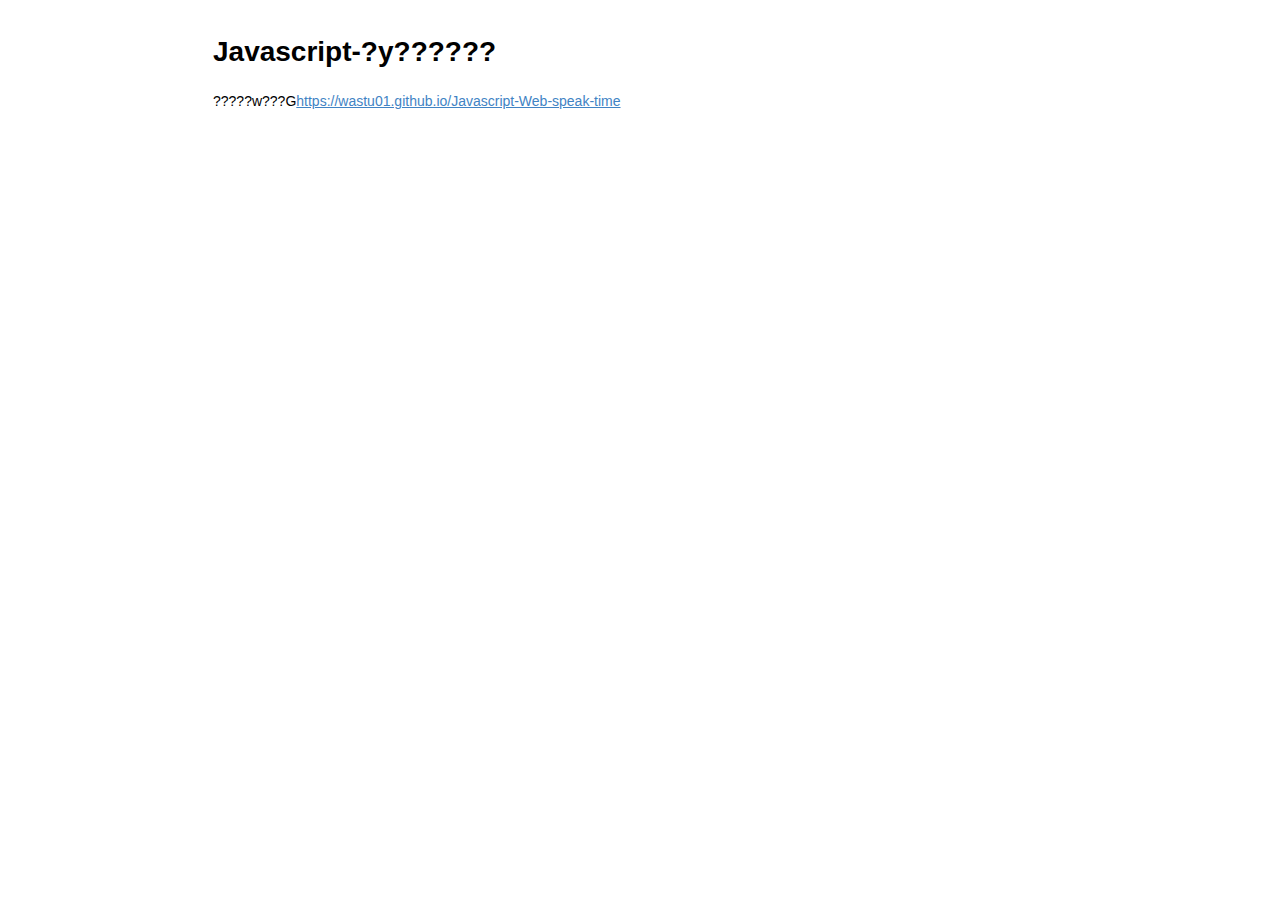
==== README.html @ f8a1d6f8 "utf-16 le" ====
<!DOCTYPE html>
<html>

<head>

<meta charset="utf-8">
<meta name="viewport" content="width=device-width, initial-scale=1.0, user-scalable=yes">
<title>README</title>


<style type="text/css">
body {
  font-family: Helvetica, arial, sans-serif;
  font-size: 14px;
  line-height: 1.6;
  padding-top: 10px;
  padding-bottom: 10px;
  background-color: white;
  padding: 30px; }

body > *:first-child {
  margin-top: 0 !important; }
body > *:last-child {
  margin-bottom: 0 !important; }

a {
  color: #4183C4; }
a.absent {
  color: #cc0000; }
a.anchor {
  display: block;
  padding-left: 30px;
  margin-left: -30px;
  cursor: pointer;
  position: absolute;
  top: 0;
  left: 0;
  bottom: 0; }

h1, h2, h3, h4, h5, h6 {
  margin: 20px 0 10px;
  padding: 0;
  font-weight: bold;
  -webkit-font-smoothing: antialiased;
  cursor: text;
  position: relative; }

h1:hover a.anchor, h2:hover a.anchor, h3:hover a.anchor, h4:hover a.anchor, h5:hover a.anchor, h6:hover a.anchor {
  background: url([data-uri]) no-repeat 10px center;
  text-decoration: none; }

h1 tt, h1 code {
  font-size: inherit; }

h2 tt, h2 code {
  font-size: inherit; }

h3 tt, h3 code {
  font-size: inherit; }

h4 tt, h4 code {
  font-size: inherit; }

h5 tt, h5 code {
  font-size: inherit; }

h6 tt, h6 code {
  font-size: inherit; }

h1 {
  font-size: 28px;
  color: black; }

h2 {
  font-size: 24px;
  border-bottom: 1px solid #cccccc;
  color: black; }

h3 {
  font-size: 18px; }

h4 {
  font-size: 16px; }

h5 {
  font-size: 14px; }

h6 {
  color: #777777;
  font-size: 14px; }

p, blockquote, ul, ol, dl, li, table, pre {
  margin: 15px 0; }

hr {
  background: transparent url([data-uri]) repeat-x 0 0;
  border: 0 none;
  color: #cccccc;
  height: 4px;
  padding: 0;
}

body > h2:first-child {
  margin-top: 0;
  padding-top: 0; }
body > h1:first-child {
  margin-top: 0;
  padding-top: 0; }
  body > h1:first-child + h2 {
    margin-top: 0;
    padding-top: 0; }
body > h3:first-child, body > h4:first-child, body > h5:first-child, body > h6:first-child {
  margin-top: 0;
  padding-top: 0; }

a:first-child h1, a:first-child h2, a:first-child h3, a:first-child h4, a:first-child h5, a:first-child h6 {
  margin-top: 0;
  padding-top: 0; }

h1 p, h2 p, h3 p, h4 p, h5 p, h6 p {
  margin-top: 0; }

li p.first {
  display: inline-block; }
li {
  margin: 0; }
ul, ol {
  padding-left: 30px; }

ul :first-child, ol :first-child {
  margin-top: 0; }

dl {
  padding: 0; }
  dl dt {
    font-size: 14px;
    font-weight: bold;
    font-style: italic;
    padding: 0;
    margin: 15px 0 5px; }
    dl dt:first-child {
      padding: 0; }
    dl dt > :first-child {
      margin-top: 0; }
    dl dt > :last-child {
      margin-bottom: 0; }
  dl dd {
    margin: 0 0 15px;
    padding: 0 15px; }
    dl dd > :first-child {
      margin-top: 0; }
    dl dd > :last-child {
      margin-bottom: 0; }

blockquote {
  border-left: 4px solid #dddddd;
  padding: 0 15px;
  color: #777777; }
  blockquote > :first-child {
    margin-top: 0; }
  blockquote > :last-child {
    margin-bottom: 0; }

table {
  padding: 0;border-collapse: collapse; }
  table tr {
    border-top: 1px solid #cccccc;
    background-color: white;
    margin: 0;
    padding: 0; }
    table tr:nth-child(2n) {
      background-color: #f8f8f8; }
    table tr th {
      font-weight: bold;
      border: 1px solid #cccccc;
      margin: 0;
      padding: 6px 13px; }
    table tr td {
      border: 1px solid #cccccc;
      margin: 0;
      padding: 6px 13px; }
    table tr th :first-child, table tr td :first-child {
      margin-top: 0; }
    table tr th :last-child, table tr td :last-child {
      margin-bottom: 0; }

img {
  max-width: 100%; }

span.frame {
  display: block;
  overflow: hidden; }
  span.frame > span {
    border: 1px solid #dddddd;
    display: block;
    float: left;
    overflow: hidden;
    margin: 13px 0 0;
    padding: 7px;
    width: auto; }
  span.frame span img {
    display: block;
    float: left; }
  span.frame span span {
    clear: both;
    color: #333333;
    display: block;
    padding: 5px 0 0; }
span.align-center {
  display: block;
  overflow: hidden;
  clear: both; }
  span.align-center > span {
    display: block;
    overflow: hidden;
    margin: 13px auto 0;
    text-align: center; }
  span.align-center span img {
    margin: 0 auto;
    text-align: center; }
span.align-right {
  display: block;
  overflow: hidden;
  clear: both; }
  span.align-right > span {
    display: block;
    overflow: hidden;
    margin: 13px 0 0;
    text-align: right; }
  span.align-right span img {
    margin: 0;
    text-align: right; }
span.float-left {
  display: block;
  margin-right: 13px;
  overflow: hidden;
  float: left; }
  span.float-left span {
    margin: 13px 0 0; }
span.float-right {
  display: block;
  margin-left: 13px;
  overflow: hidden;
  float: right; }
  span.float-right > span {
    display: block;
    overflow: hidden;
    margin: 13px auto 0;
    text-align: right; }

code, tt {
  margin: 0 2px;
  padding: 0 5px;
  white-space: nowrap;
  border: 1px solid #eaeaea;
  background-color: #f8f8f8;
  border-radius: 3px; }

pre code {
  margin: 0;
  padding: 0;
  white-space: pre;
  border: none;
  background: transparent; }

.highlight pre {
  background-color: #f8f8f8;
  border: 1px solid #cccccc;
  font-size: 13px;
  line-height: 19px;
  overflow: auto;
  padding: 6px 10px;
  border-radius: 3px; }

pre {
  background-color: #f8f8f8;
  border: 1px solid #cccccc;
  font-size: 13px;
  line-height: 19px;
  overflow: auto;
  padding: 6px 10px;
  border-radius: 3px; }
  pre code, pre tt {
    background-color: transparent;
    border: none; }

sup {
    font-size: 0.83em;
    vertical-align: super;
    line-height: 0;
}

kbd {
  display: inline-block;
  padding: 3px 5px;
  font-size: 11px;
  line-height: 10px;
  color: #555;
  vertical-align: middle;
  background-color: #fcfcfc;
  border: solid 1px #ccc;
  border-bottom-color: #bbb;
  border-radius: 3px;
  box-shadow: inset 0 -1px 0 #bbb
}

* {
	-webkit-print-color-adjust: exact;
}
@media screen and (min-width: 914px) {
    body {
        width: 854px;
        margin:0 auto;
    }
}
@media print {
	table, pre {
		page-break-inside: avoid;
	}
	pre {
		word-wrap: break-word;
	}
  body {
    padding: 2cm; 
  }
}
</style>


</head>

<body>

<h1 id="toc_0">Javascript-?y??????</h1>

<p>?????w???G<a href="https://wastu01.github.io/Javascript-Web-speak-time">https://wastu01.github.io/Javascript-Web-speak-time</a></p>




</body>

</html>
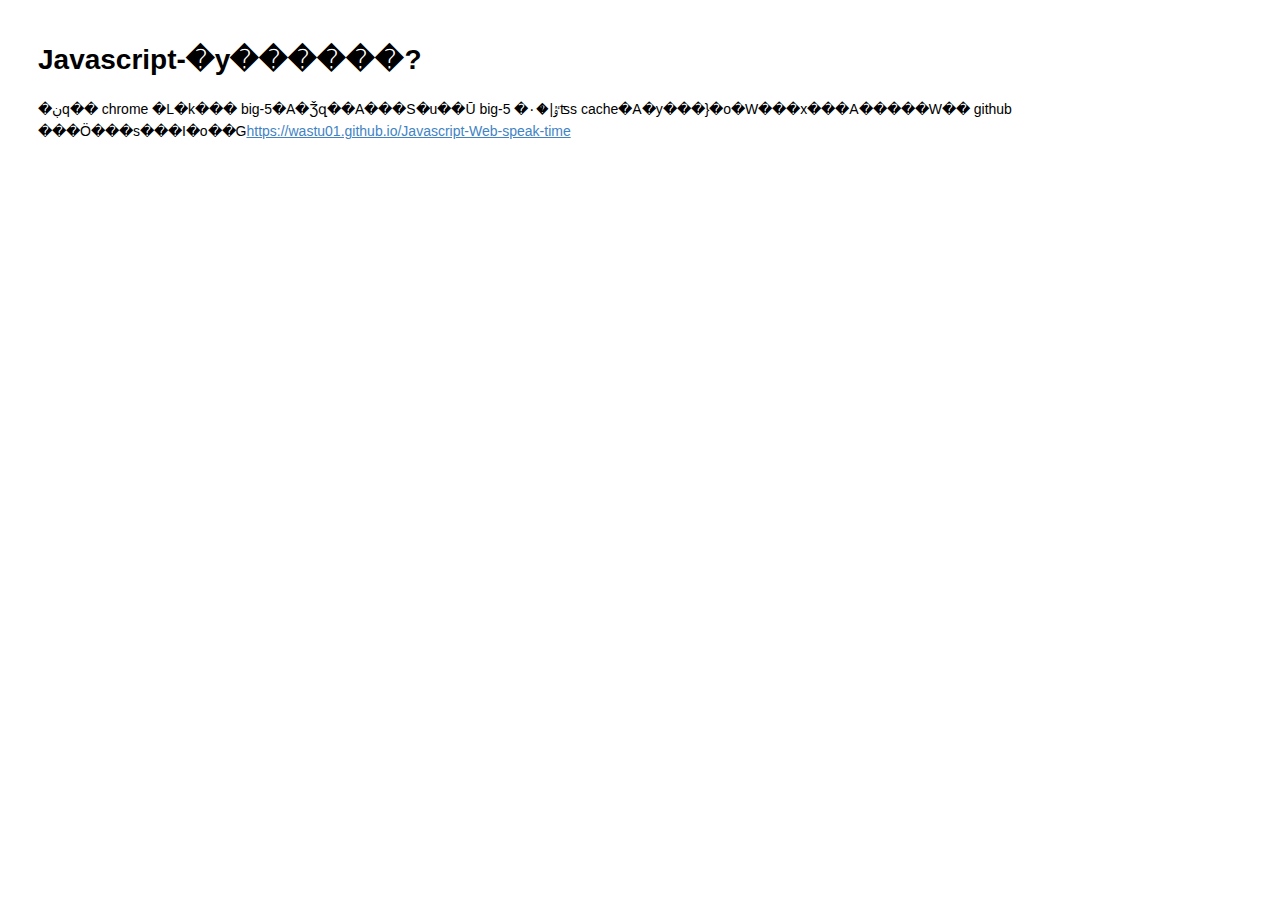
==== commit 9fe9bac1: "big-5 for schoolserver" ====
--- a/README.html
+++ b/README.html
@@ -100,230 +100,7 @@
   padding: 0;
 }
 
-body > h2:first-child {
-  margin-top: 0;
-  padding-top: 0; }
-body > h1:first-child {
-  margin-top: 0;
-  padding-top: 0; }
-  body > h1:first-child + h2 {
-    margin-top: 0;
-    padding-top: 0; }
-body > h3:first-child, body > h4:first-child, body > h5:first-child, body > h6:first-child {
-  margin-top: 0;
-  padding-top: 0; }
 
-a:first-child h1, a:first-child h2, a:first-child h3, a:first-child h4, a:first-child h5, a:first-child h6 {
-  margin-top: 0;
-  padding-top: 0; }
-
-h1 p, h2 p, h3 p, h4 p, h5 p, h6 p {
-  margin-top: 0; }
-
-li p.first {
-  display: inline-block; }
-li {
-  margin: 0; }
-ul, ol {
-  padding-left: 30px; }
-
-ul :first-child, ol :first-child {
-  margin-top: 0; }
-
-dl {
-  padding: 0; }
-  dl dt {
-    font-size: 14px;
-    font-weight: bold;
-    font-style: italic;
-    padding: 0;
-    margin: 15px 0 5px; }
-    dl dt:first-child {
-      padding: 0; }
-    dl dt > :first-child {
-      margin-top: 0; }
-    dl dt > :last-child {
-      margin-bottom: 0; }
-  dl dd {
-    margin: 0 0 15px;
-    padding: 0 15px; }
-    dl dd > :first-child {
-      margin-top: 0; }
-    dl dd > :last-child {
-      margin-bottom: 0; }
-
-blockquote {
-  border-left: 4px solid #dddddd;
-  padding: 0 15px;
-  color: #777777; }
-  blockquote > :first-child {
-    margin-top: 0; }
-  blockquote > :last-child {
-    margin-bottom: 0; }
-
-table {
-  padding: 0;border-collapse: collapse; }
-  table tr {
-    border-top: 1px solid #cccccc;
-    background-color: white;
-    margin: 0;
-    padding: 0; }
-    table tr:nth-child(2n) {
-      background-color: #f8f8f8; }
-    table tr th {
-      font-weight: bold;
-      border: 1px solid #cccccc;
-      margin: 0;
-      padding: 6px 13px; }
-    table tr td {
-      border: 1px solid #cccccc;
-      margin: 0;
-      padding: 6px 13px; }
-    table tr th :first-child, table tr td :first-child {
-      margin-top: 0; }
-    table tr th :last-child, table tr td :last-child {
-      margin-bottom: 0; }
-
-img {
-  max-width: 100%; }
-
-span.frame {
-  display: block;
-  overflow: hidden; }
-  span.frame > span {
-    border: 1px solid #dddddd;
-    display: block;
-    float: left;
-    overflow: hidden;
-    margin: 13px 0 0;
-    padding: 7px;
-    width: auto; }
-  span.frame span img {
-    display: block;
-    float: left; }
-  span.frame span span {
-    clear: both;
-    color: #333333;
-    display: block;
-    padding: 5px 0 0; }
-span.align-center {
-  display: block;
-  overflow: hidden;
-  clear: both; }
-  span.align-center > span {
-    display: block;
-    overflow: hidden;
-    margin: 13px auto 0;
-    text-align: center; }
-  span.align-center span img {
-    margin: 0 auto;
-    text-align: center; }
-span.align-right {
-  display: block;
-  overflow: hidden;
-  clear: both; }
-  span.align-right > span {
-    display: block;
-    overflow: hidden;
-    margin: 13px 0 0;
-    text-align: right; }
-  span.align-right span img {
-    margin: 0;
-    text-align: right; }
-span.float-left {
-  display: block;
-  margin-right: 13px;
-  overflow: hidden;
-  float: left; }
-  span.float-left span {
-    margin: 13px 0 0; }
-span.float-right {
-  display: block;
-  margin-left: 13px;
-  overflow: hidden;
-  float: right; }
-  span.float-right > span {
-    display: block;
-    overflow: hidden;
-    margin: 13px auto 0;
-    text-align: right; }
-
-code, tt {
-  margin: 0 2px;
-  padding: 0 5px;
-  white-space: nowrap;
-  border: 1px solid #eaeaea;
-  background-color: #f8f8f8;
-  border-radius: 3px; }
-
-pre code {
-  margin: 0;
-  padding: 0;
-  white-space: pre;
-  border: none;
-  background: transparent; }
-
-.highlight pre {
-  background-color: #f8f8f8;
-  border: 1px solid #cccccc;
-  font-size: 13px;
-  line-height: 19px;
-  overflow: auto;
-  padding: 6px 10px;
-  border-radius: 3px; }
-
-pre {
-  background-color: #f8f8f8;
-  border: 1px solid #cccccc;
-  font-size: 13px;
-  line-height: 19px;
-  overflow: auto;
-  padding: 6px 10px;
-  border-radius: 3px; }
-  pre code, pre tt {
-    background-color: transparent;
-    border: none; }
-
-sup {
-    font-size: 0.83em;
-    vertical-align: super;
-    line-height: 0;
-}
-
-kbd {
-  display: inline-block;
-  padding: 3px 5px;
-  font-size: 11px;
-  line-height: 10px;
-  color: #555;
-  vertical-align: middle;
-  background-color: #fcfcfc;
-  border: solid 1px #ccc;
-  border-bottom-color: #bbb;
-  border-radius: 3px;
-  box-shadow: inset 0 -1px 0 #bbb
-}
-
-* {
-	-webkit-print-color-adjust: exact;
-}
-@media screen and (min-width: 914px) {
-    body {
-        width: 854px;
-        margin:0 auto;
-    }
-}
-@media print {
-	table, pre {
-		page-break-inside: avoid;
-	}
-	pre {
-		word-wrap: break-word;
-	}
-  body {
-    padding: 2cm; 
-  }
-}
 </style>
 
 
@@ -331,9 +108,9 @@
 
 <body>
 
-<h1 id="toc_0">Javascript-?y??????</h1>
+<h1 id="toc_0">Javascript-�y������?</h1>
 
-<p>?????w???G<a href="https://wastu01.github.io/Javascript-Web-speak-time">https://wastu01.github.io/Javascript-Web-speak-time</a></p>
+<p>�ڹq�� chrome �L�k��� big-5�A�Ǯզ��A���S�u��Ū big-5 �ٷ|�۰ʦs cache�A�y���}�o�W���x���A�����W�� github ���Ӧ���s���I�o��G<a href="https://wastu01.github.io/Javascript-Web-speak-time">https://wastu01.github.io/Javascript-Web-speak-time</a></p>
 
 
 
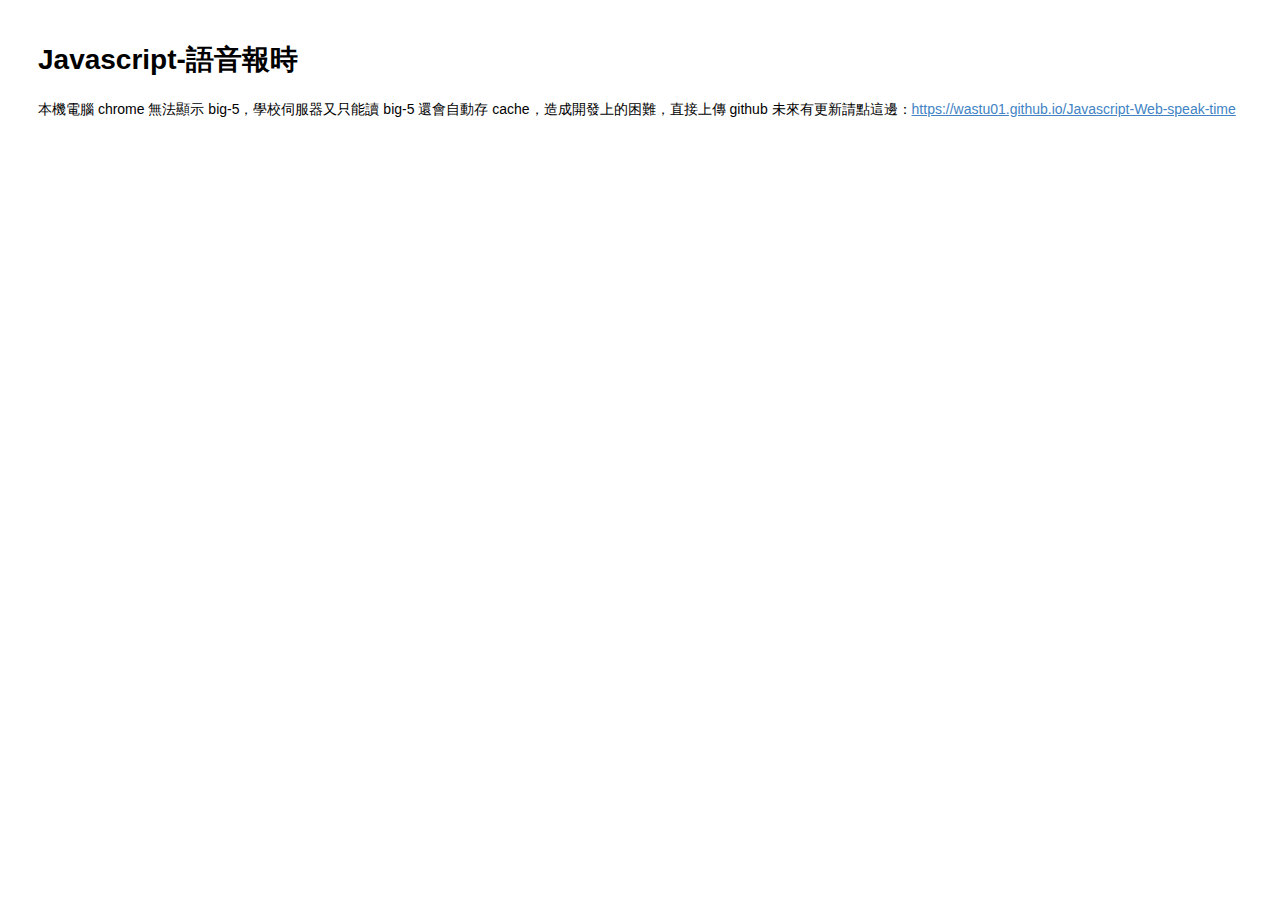
==== commit 8655583c: "utf-8 bom" ====
--- a/README.html
+++ b/README.html
@@ -1,4 +1,4 @@
-<!DOCTYPE html>
+﻿<!DOCTYPE html>
 <html>
 
 <head>
@@ -108,9 +108,9 @@
 
 <body>
 
-<h1 id="toc_0">Javascript-�y������?</h1>
+<h1 id="toc_0">Javascript-語音報時</h1>
 
-<p>�ڹq�� chrome �L�k��� big-5�A�Ǯզ��A���S�u��Ū big-5 �ٷ|�۰ʦs cache�A�y���}�o�W���x���A�����W�� github ���Ӧ���s���I�o��G<a href="https://wastu01.github.io/Javascript-Web-speak-time">https://wastu01.github.io/Javascript-Web-speak-time</a></p>
+<p>本機電腦 chrome 無法顯示 big-5，學校伺服器又只能讀 big-5 還會自動存 cache，造成開發上的困難，直接上傳 github 未來有更新請點這邊：<a href="https://wastu01.github.io/Javascript-Web-speak-time">https://wastu01.github.io/Javascript-Web-speak-time</a></p>
 
 
 
